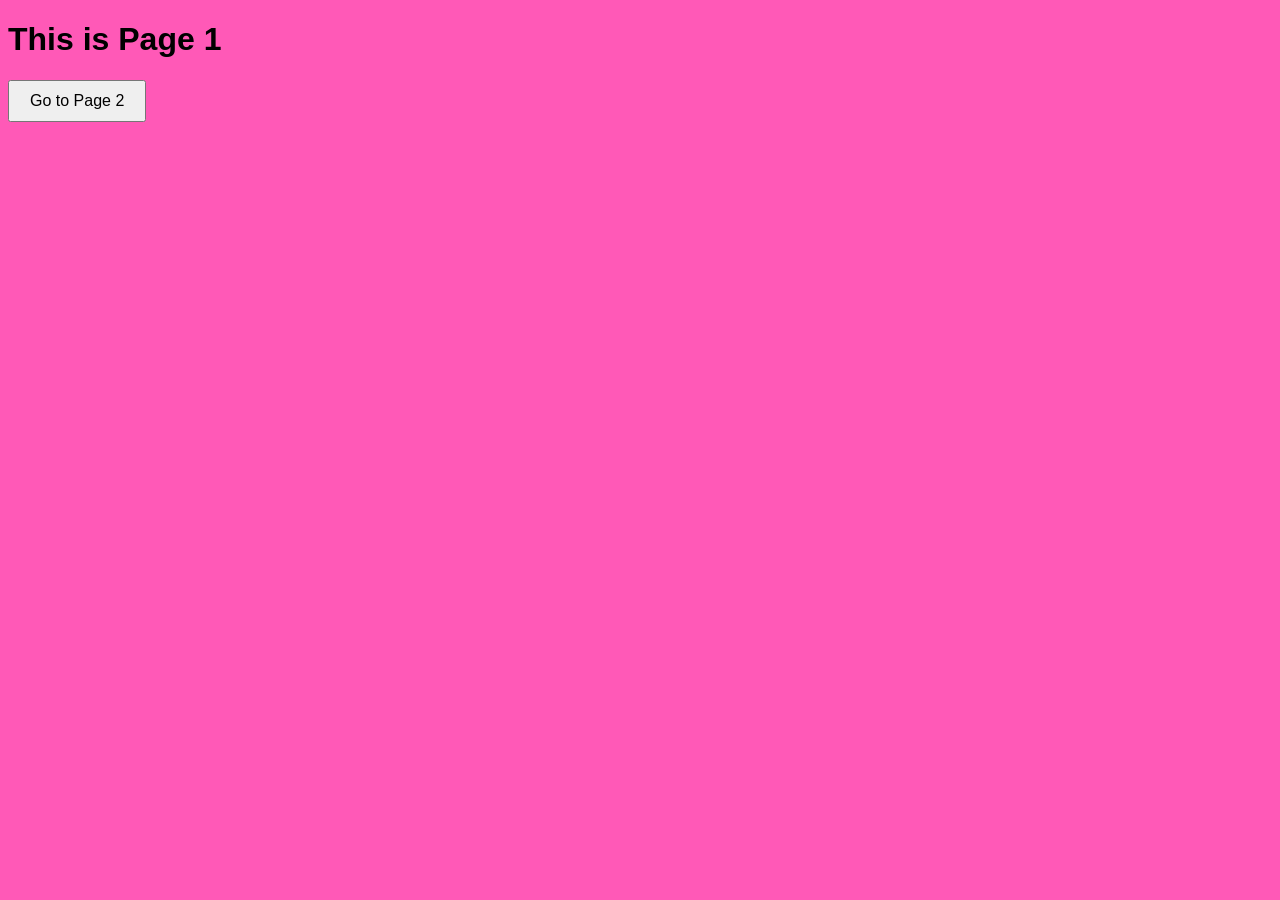
==== index.html @ dc95a617 "starter code" ====
<!DOCTYPE html>
<html lang="en">
<head>
  <meta charset="UTF-8">
  <title>Page 1</title>
  <link rel="stylesheet" href="style.css">
</head>
<body>

  <div class="container">
    <h1>This is Page 1</h1>
    <button onclick="goToPage2()">Go to Page 2</button>
  </div>

  <script src="script.js"></script>
</body>
</html>
---- style.css ----
body {
  font-family: Arial, sans-serif;
  background-color: #ff59b7;
}

button {
  padding: 10px 20px;
  font-size: 16px;
  cursor: pointer;
}
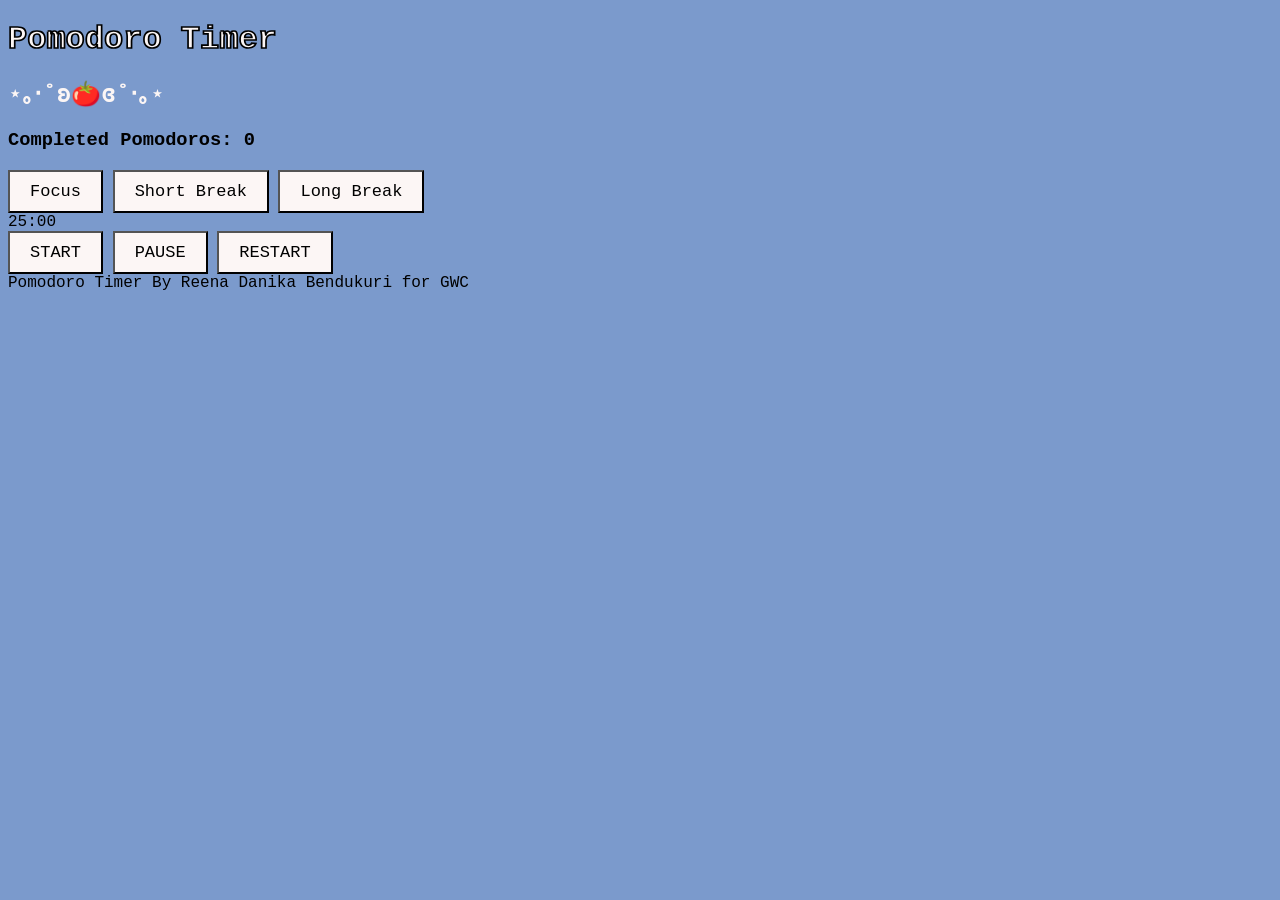
==== commit f8f1016f: "stage 1 code - index.html and script.js" ====
--- a/index.html
+++ b/index.html
@@ -6,12 +6,37 @@
   <link rel="stylesheet" href="style.css">
 </head>
 <body>
+  <div class="pomodoro">
+    <div class="title">
+      <h1 style="color: #FCF6F5;">Pomodoro Timer</h1>
+      <h2 style="color:#FCF6F5;">⋆｡‧˚ʚ🍅ɞ˚‧｡⋆</h2>
+    </div>
+ 
+    <div class="completed">
+      <h3 style="color: #000000;">Completed Pomodoros: <span id="session-count">0</span></h3> 
+    </div>
+ 
+    <div class="modebuttons">
+      <button class="tab active" data-mode="pomodoro">Focus</button>
+      <button class="tab" data-mode="short">Short Break</button>
+      <button class="tab" data-mode="long">Long Break</button>
+    </div>
+ 
+    <div class="focus" id="time-display">25:00</div>
+ 
+    <div class="start_stop_restart">
+      <button class="btn-action" id="start-btn">START</button>
+      <button class="btn-action" id="pause-btn">PAUSE</button>
+      <button class="restart" id="reset-btn">RESTART</button>
+    </div>
 
-  <div class="container">
-    <h1>This is Page 1</h1>
-    <button onclick="goToPage2()">Go to Page 2</button>
+    <div class="credits"> 
+      <h7 style="color: #000000;">Pomodoro Timer By Reena Danika Bendukuri for GWC</h7>
+
+
   </div>
 
   <script src="script.js"></script>
+ 
 </body>
 </html>
--- a/style.css
+++ b/style.css
@@ -1,10 +1,20 @@
-body {
-  font-family: Arial, sans-serif;
-  background-color: #ff59b7;
+body 
+{
+  font-family: "Lucida Console", "Courier New", monospace;
+  background-color: #7b9acc;
 }
 
-button {
+button 
+{
+  font-family: "Lucida Console", "Courier New", monospace;
   padding: 10px 20px;
-  font-size: 16px;
+  background-color: #FCF6F5;
+  font-size: 17px;
   cursor: pointer;
+}
+
+h1 {
+  font-family: "Lucida Console", "Courier New", monospace;
+  -webkit-text-stroke-width: 1.7px;
+  -webkit-text-stroke-color: black;
 }
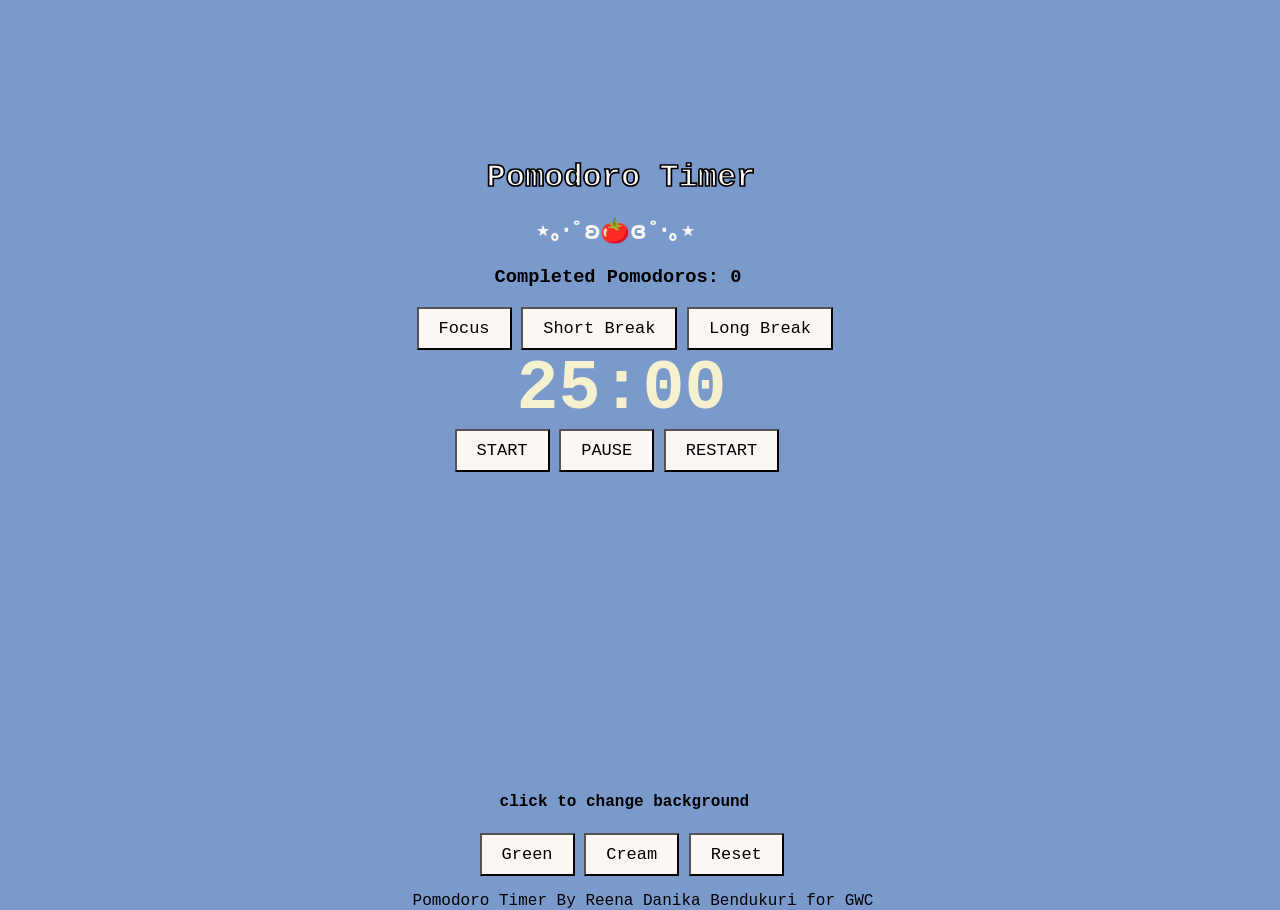
==== commit e34e9964: "color styling" ====
--- a/index.html
+++ b/index.html
@@ -6,37 +6,56 @@
   <link rel="stylesheet" href="style.css">
 </head>
 <body>
+<div class="container">
   <div class="pomodoro">
     <div class="title">
-      <h1 style="color: #FCF6F5;">Pomodoro Timer</h1>
-      <h2 style="color:#FCF6F5;">⋆｡‧˚ʚ🍅ɞ˚‧｡⋆</h2>
+      <h1 style="color: #FCF6F5; transform: translateX(77px);" >Pomodoro Timer</h1>
+      <h2 style="color: #FCF6F5; transform: translateX(125px);">⋆｡‧˚ʚ🍅ɞ˚‧｡⋆</h2>
     </div>
  
     <div class="completed">
-      <h3 style="color: #000000;">Completed Pomodoros: <span id="session-count">0</span></h3> 
+      <h3 style="color: #000000; transform: translateX(85px);">Completed Pomodoros: <span id="session-count">0</span></h3> 
     </div>
  
     <div class="modebuttons">
-      <button class="tab active" data-mode="pomodoro">Focus</button>
-      <button class="tab" data-mode="short">Short Break</button>
-      <button class="tab" data-mode="long">Long Break</button>
+      <button class="tab active" data-mode="pomodoro" style="color: #000000; transform: translateX(7px);" >Focus</button>
+      <button class="tab" data-mode="short" style="color: #000000; transform: translateX(7px);">Short Break</button>
+      <button class="tab" data-mode="long" style="color: #000000; transform: translateX(7px);">Long Break</button>
     </div>
  
-    <div class="focus" id="time-display">25:00</div>
+    <div class="focus" id="time-display" style="color: #F5F0CD; transform: translateX(107px); font-family: 'Lucida Console', 'Courier New', monospace; font-size: 70px; font-weight: bold;">
+      25:00
+    </div>
  
     <div class="start_stop_restart">
-      <button class="btn-action" id="start-btn">START</button>
-      <button class="btn-action" id="pause-btn">PAUSE</button>
-      <button class="restart" id="reset-btn">RESTART</button>
+      <button class="btn-action" id="start-btn" style= "transform: translateX(45px)">START</button>
+      <button class="btn-action" id="pause-btn" style= "transform: translateX(45px)">PAUSE</button>
+      <button class="restart" id="reset-btn" style= "transform: translateX(45px)">RESTART</button>
+    </div>
+    
+    <h4 style = "transform: translateY(300px) translateX(90px)">click to change background</h3>
+      <button onclick="changeColor('#B2C9AD')"; style = "transform: translateY(300px) translateX(70px)">Green</button>
+      <button onclick="changeColor('#e8dfce')"; style = "transform: translateY(300px) translateX(70px)">Cream</button>
+      <button onclick="changeColor('#7b9acc')"; style = "transform: translateY(300px) translateX(70px)">Reset</button>
+
+    <script>
+      function changeColor(color) 
+      {
+        document.body.style.backgroundColor = color;
+        const timerColors = {
+          '#B2C9AD':'#FFD5D5',
+          '#e8dfce':'#7e8e65',
+          '#7b9acc':'#F5F0CD'
+        };
+        document.getElementById('time-display').style.color = timerColors[color];
+      }
+    </script>
+
+    <div class="credits"> 
+      <p style="color: #000000; transform: translateY(300px) translateX(3px)">Pomodoro Timer By Reena Danika Bendukuri for GWC</p>
     </div>
 
-    <div class="credits"> 
-      <h7 style="color: #000000;">Pomodoro Timer By Reena Danika Bendukuri for GWC</h7>
-
-
   </div>
-
-  <script src="script.js"></script>
- 
+<script src="script.js"></script>
 </body>
 </html>
--- a/style.css
+++ b/style.css
@@ -13,8 +13,16 @@
   cursor: pointer;
 }
 
-h1 {
+h1 
+{
   font-family: "Lucida Console", "Courier New", monospace;
   -webkit-text-stroke-width: 1.7px;
   -webkit-text-stroke-color: black;
+}
+
+.container {
+  display: flex;
+  justify-content: center; /* Horizontal */
+  align-items: center;    /* Vertical */
+  height: 83vh;          /* Optional: full viewport height */
 }
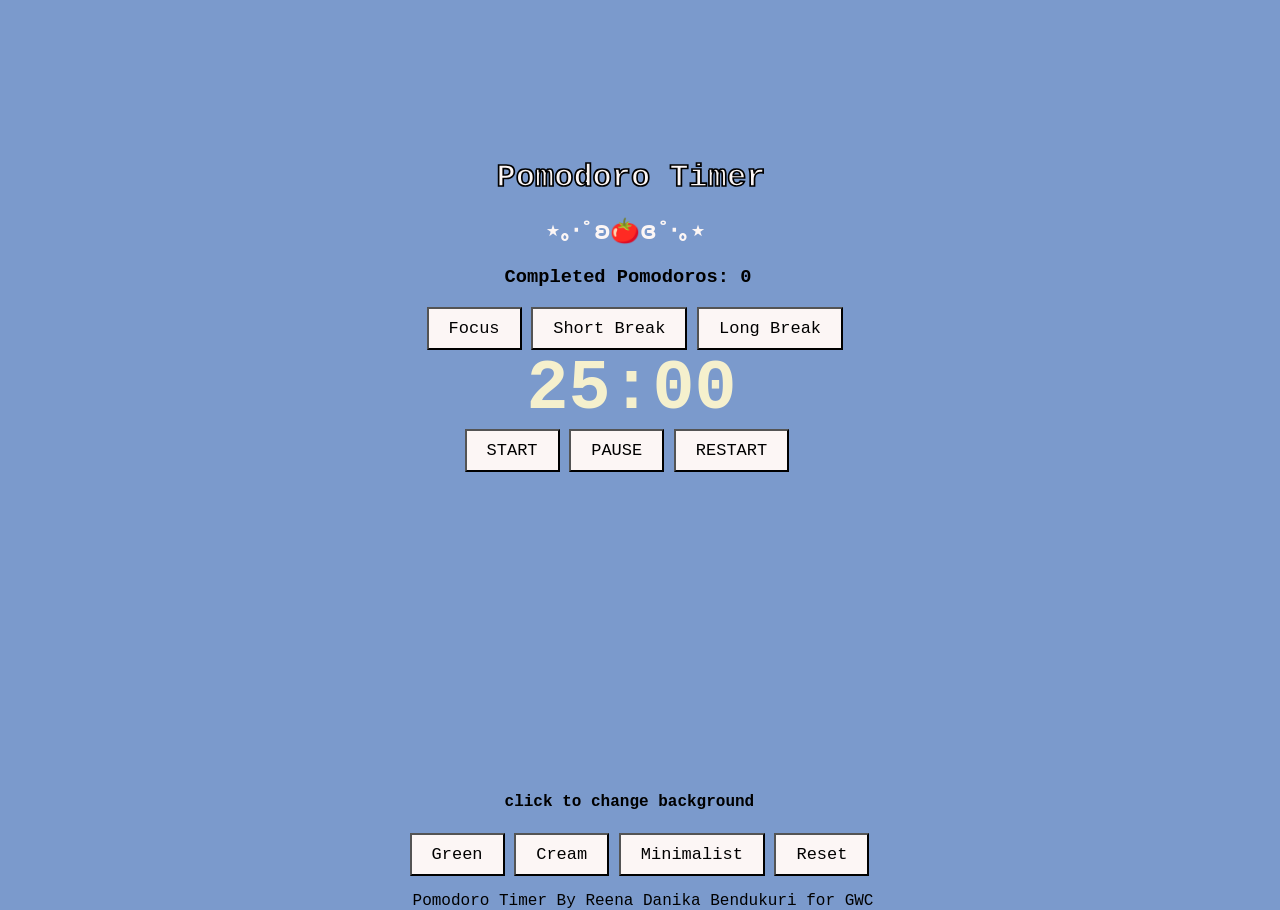
==== commit cb7b51b2: "minimalism mode & shifting" ====
--- a/index.html
+++ b/index.html
@@ -9,34 +9,35 @@
 <div class="container">
   <div class="pomodoro">
     <div class="title">
-      <h1 style="color: #FCF6F5; transform: translateX(77px);" >Pomodoro Timer</h1>
-      <h2 style="color: #FCF6F5; transform: translateX(125px);">⋆｡‧˚ʚ🍅ɞ˚‧｡⋆</h2>
+      <h1 style="color: #FCF6F5; transform: translateX(87px);" >Pomodoro Timer</h1>
+      <h2 style="color: #FCF6F5; transform: translateX(135px);">⋆｡‧˚ʚ🍅ɞ˚‧｡⋆</h2>
     </div>
  
     <div class="completed">
-      <h3 style="color: #000000; transform: translateX(85px);">Completed Pomodoros: <span id="session-count">0</span></h3> 
+      <h3 style="color: #000000; transform: translateX(95px);">Completed Pomodoros: <span id="session-count">0</span></h3> 
     </div>
  
     <div class="modebuttons">
-      <button class="tab active" data-mode="pomodoro" style="color: #000000; transform: translateX(7px);" >Focus</button>
-      <button class="tab" data-mode="short" style="color: #000000; transform: translateX(7px);">Short Break</button>
-      <button class="tab" data-mode="long" style="color: #000000; transform: translateX(7px);">Long Break</button>
+      <button class="tab active" data-mode="pomodoro" style="color: #000000; transform: translateX(17px);" >Focus</button>
+      <button class="tab" data-mode="short" style="color: #000000; transform: translateX(17px);">Short Break</button>
+      <button class="tab" data-mode="long" style="color: #000000; transform: translateX(17px);">Long Break</button>
     </div>
  
-    <div class="focus" id="time-display" style="color: #F5F0CD; transform: translateX(107px); font-family: 'Lucida Console', 'Courier New', monospace; font-size: 70px; font-weight: bold;">
+    <div class="focus" id="time-display" style="color: #F5F0CD; transform: translateX(117px); font-family: 'Lucida Console', 'Courier New', monospace; font-size: 70px; font-weight: bold;">
       25:00
     </div>
  
     <div class="start_stop_restart">
-      <button class="btn-action" id="start-btn" style= "transform: translateX(45px)">START</button>
-      <button class="btn-action" id="pause-btn" style= "transform: translateX(45px)">PAUSE</button>
-      <button class="restart" id="reset-btn" style= "transform: translateX(45px)">RESTART</button>
+      <button class="btn-action" id="start-btn" style= "transform: translateX(55px)">START</button>
+      <button class="btn-action" id="pause-btn" style= "transform: translateX(55px)">PAUSE</button>
+      <button class="restart" id="reset-btn" style= "transform: translateX(55px)">RESTART</button>
     </div>
     
-    <h4 style = "transform: translateY(300px) translateX(90px)">click to change background</h3>
-      <button onclick="changeColor('#B2C9AD')"; style = "transform: translateY(300px) translateX(70px)">Green</button>
-      <button onclick="changeColor('#e8dfce')"; style = "transform: translateY(300px) translateX(70px)">Cream</button>
-      <button onclick="changeColor('#7b9acc')"; style = "transform: translateY(300px) translateX(70px)">Reset</button>
+    <h4 style = "transform: translateY(300px) translateX(95px)">click to change background</h3>
+      <button onclick="changeColor('#B2C9AD')"; style = "transform: translateY(300px)">Green</button>
+      <button onclick="changeColor('#e8dfce')"; style = "transform: translateY(300px)">Cream</button>
+      <button onclick="changeColor('white')"; style = "transform: translateY(300px)">Minimalist</button>
+      <button onclick="changeColor('#7b9acc')"; style = "transform: translateY(300px)">Reset</button>
 
     <script>
       function changeColor(color) 
@@ -45,6 +46,7 @@
         const timerColors = {
           '#B2C9AD':'#FFD5D5',
           '#e8dfce':'#7e8e65',
+          'white':'black',
           '#7b9acc':'#F5F0CD'
         };
         document.getElementById('time-display').style.color = timerColors[color];
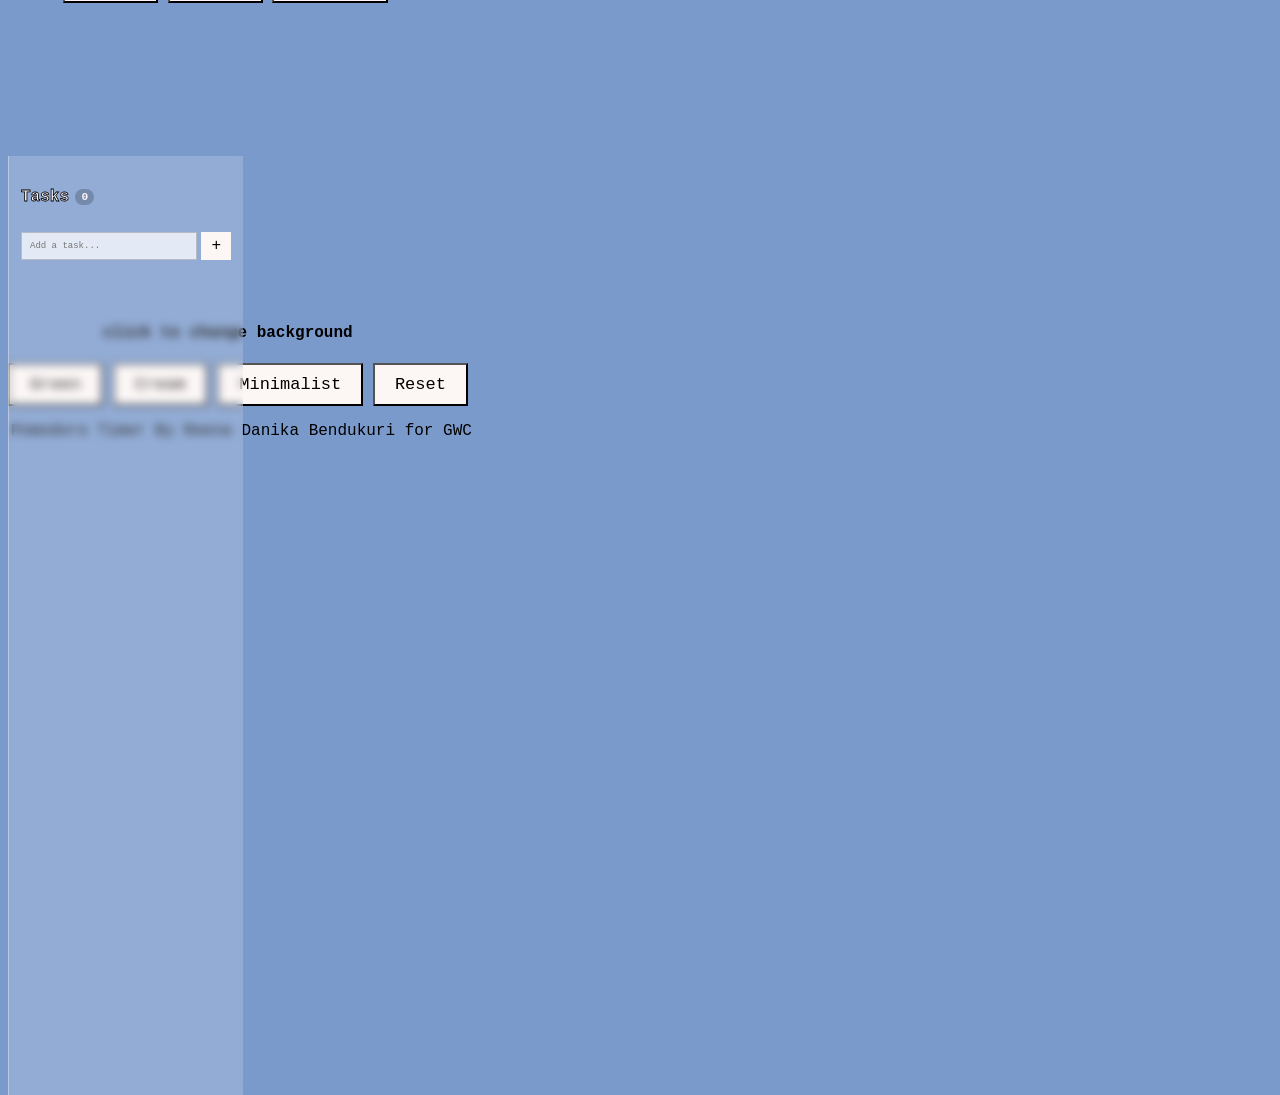
==== commit d3144410: "to do list" ====
--- a/index.html
+++ b/index.html
@@ -56,6 +56,16 @@
     <div class="credits"> 
       <p style="color: #000000; transform: translateY(300px) translateX(3px)">Pomodoro Timer By Reena Danika Bendukuri for GWC</p>
     </div>
+    
+    <div class="task-panel">
+    <h2>Tasks <span class="count" id="task-count">0</span></h2>
+      <div class="task-input-row">
+        <input class="task-input" id="task-input" type="text" placeholder="Add a task..." maxlength="60" />
+        <button class="add-btn" id="add-task-btn">+</button>
+      </div>
+      <div class="task-list" id="task-list"></div>
+    </div>
+
 
   </div>
 <script src="script.js"></script>
--- a/style.css
+++ b/style.css
@@ -1,5 +1,6 @@
 body 
 {
+  display: flex;
   font-family: "Lucida Console", "Courier New", monospace;
   background-color: #7b9acc;
 }
@@ -25,4 +26,135 @@
   justify-content: center; /* Horizontal */
   align-items: center;    /* Vertical */
   height: 83vh;          /* Optional: full viewport height */
-}+}
+
+
+.app-wrapper {
+  display: flex;
+  width: 100%;
+  min-height: 100vh;
+}
+
+.main-area {
+  flex: 1;
+  display: flex;
+  justify-content: center;
+  align-items: center;
+  padding: 2rem;
+}
+
+/* ── Task panel ── */
+.task-panel {
+  width: 210px;
+  background: rgba(255,255,255,0.18);
+  backdrop-filter: blur(4px);
+  border-left: 1.5px solid rgba(255,255,255,0.35);
+  display: flex;
+  flex-direction: column;
+  padding: 1.2rem 0.75rem;
+  gap: 0.75rem;
+  min-height: 100vh;
+}
+
+.task-panel h2 {
+  color: #FCF6F5;
+  font-size: 1rem;
+  -webkit-text-stroke: 0.8px black;
+  display: flex;
+  align-items: center;
+  gap: 0.4rem;
+}
+
+.task-panel h2 span.count {
+  background: rgba(0,0,0,0.2);
+  color: #FCF6F5;
+  font-size: 0.7rem;
+  padding: 2px 6px;
+  border-radius: 10px;
+  -webkit-text-stroke: 0;
+}
+
+.task-input-row {
+  display: flex;
+  gap: 0.3rem;
+}
+
+.task-input {
+  flex: 1;
+  min-width: 0;
+  padding: 6px 8px;
+  font-family: 'Lucida Console', 'Courier New', monospace;
+  font-size: 9px;        /* ← smaller input text */
+  background: rgba(255,255,255,0.75);
+  border: 1.5px solid rgba(0,0,0,0.2);
+  outline: none;
+  color: #222;
+}
+
+.task-input:focus {
+  border-color: rgba(0,0,0,0.5);
+  background: #fff;
+}
+
+.add-btn {
+  padding: 6px 10px;
+  background: #FCF6F5;
+  font-family: 'Lucida Console', 'Courier New', monospace;
+  font-size: 16px;
+  cursor: pointer;
+  border: none;
+  line-height: 1;
+  flex-shrink: 0;
+}
+
+.add-btn:hover { background: #f0e8e7; }
+
+.task-list {
+  display: flex;
+  flex-direction: column;
+  gap: 0.4rem;
+  flex: 1;
+  overflow-y: auto;
+}
+
+.task-item {
+  display: flex;
+  align-items: center;
+  gap: 0.4rem;
+  background: rgba(255,255,255,0.7);
+  padding: 6px 8px;
+  border: 1px solid rgba(0,0,0,0.1);
+}
+
+.task-item.done .task-text {
+  text-decoration: line-through;
+  color: #888;
+}
+
+.task-check {
+  width: 14px;
+  height: 14px;
+  cursor: pointer;
+  accent-color: #7b9acc;
+  flex-shrink: 0;
+}
+
+.task-text {
+  flex: 1;
+  font-size: 10px;       /* ← smaller task text */
+  color: #222;
+  word-break: break-word;
+}
+
+.task-del {
+  background: none;
+  border: none;
+  cursor: pointer;
+  color: #999;
+  font-size: 14px;
+  padding: 0 2px;
+  line-height: 1;
+  flex-shrink: 0;
+}
+
+.task-del:hover { color: #c00; }
